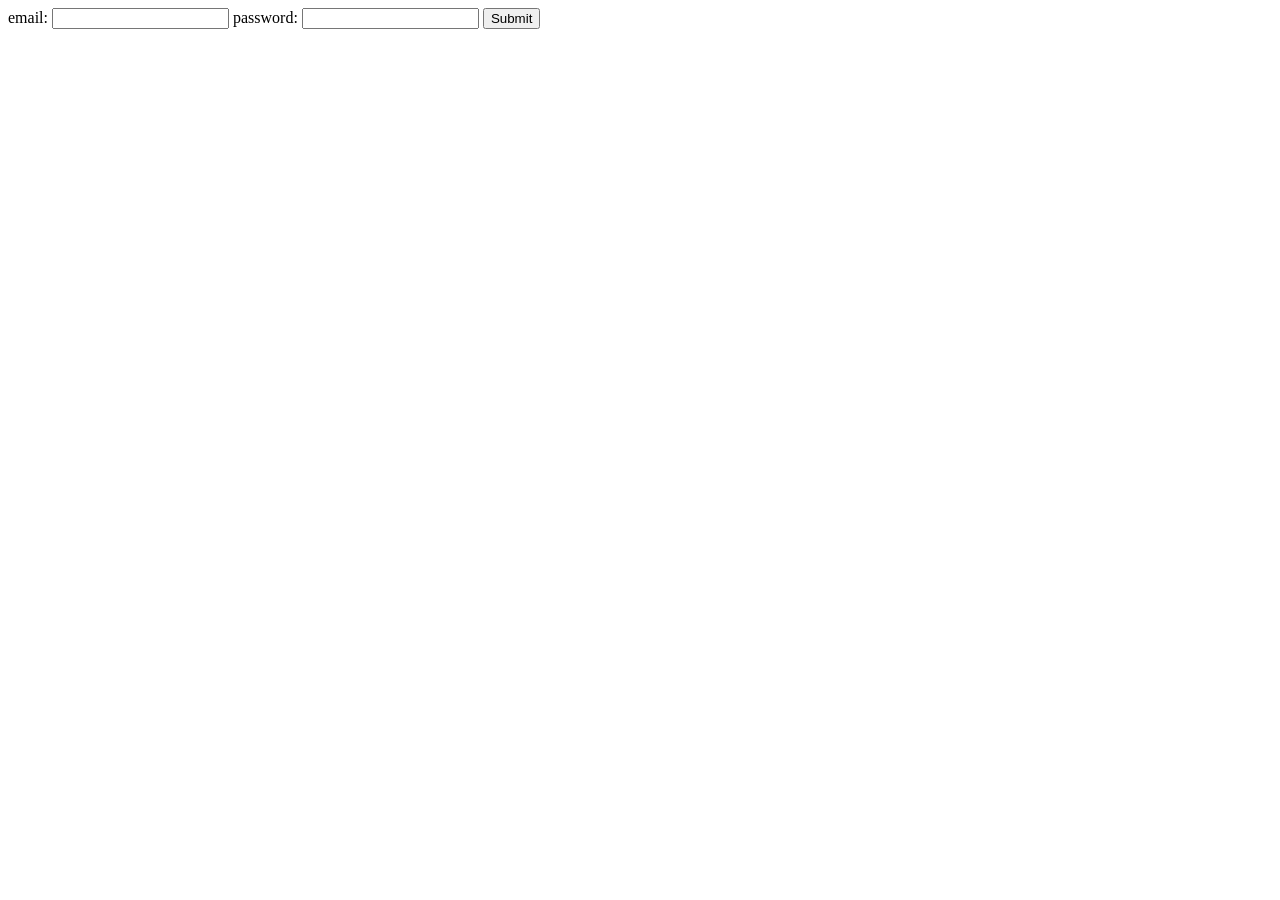
==== website/register.html @ cf496a00 "continuazione sviluppo backend -rinominato file login.php/html in register.php/html -creazione file " ====
<!DOCTYPE html>
<html lang="en">
<head>
    <meta charset="UTF-8">
    <meta name="viewport" content="width=device-width, initial-scale=1.0">
    <title>Document</title>
</head>
<body>
    <form action="login.php" method="post">
        <label for="email">email:</label> <input type="email" name="input_email">
        <label for="password">password:</label> <input type="password" name="input_password">
        <input type="submit">
    </form>
</body>
</html>
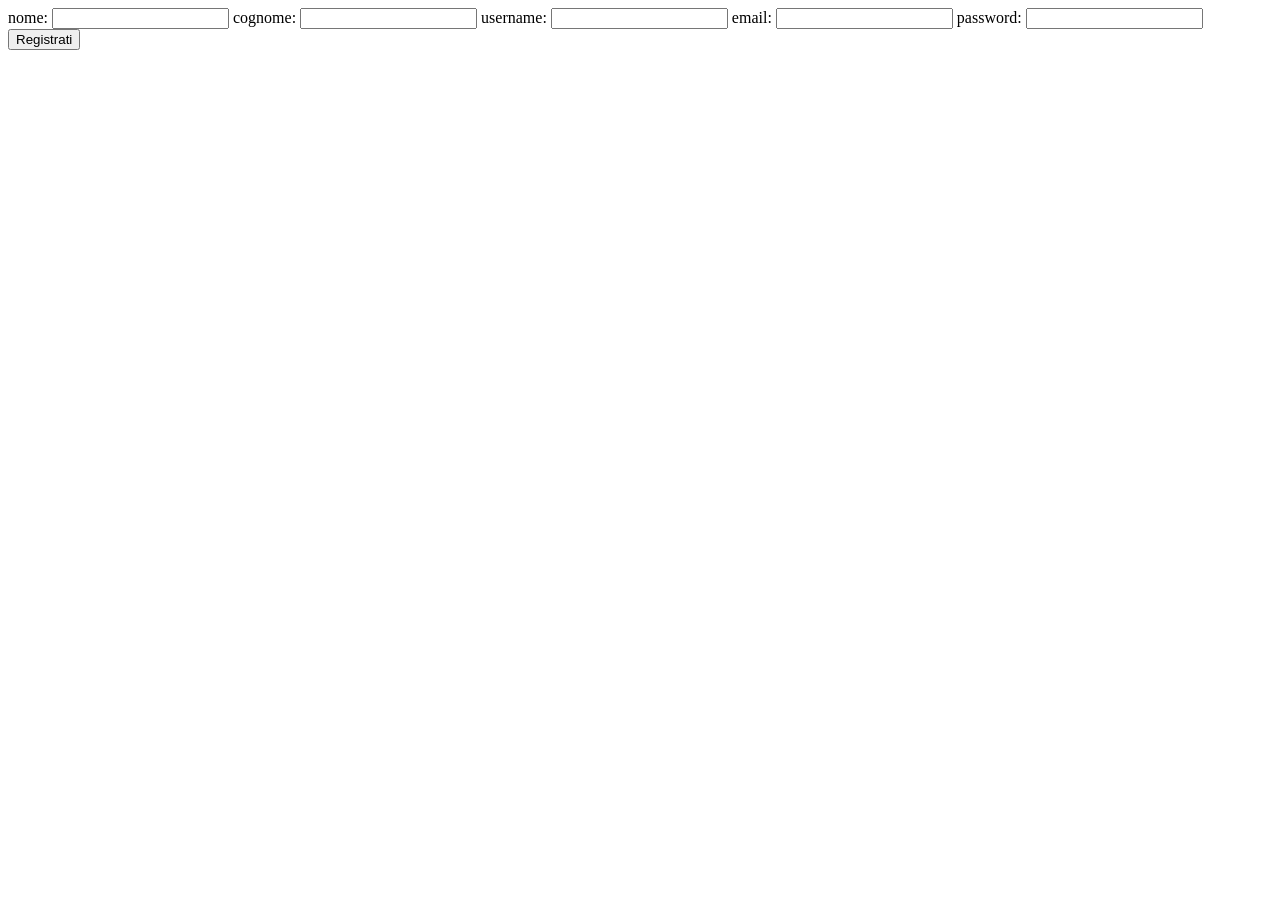
==== commit f7b75166: "update backend -aggiunta gestione domanda -aggiunta gestione risposta -aggiunta gestione recensione " ====
--- a/website/register.html
+++ b/website/register.html
@@ -3,13 +3,26 @@
 <head>
     <meta charset="UTF-8">
     <meta name="viewport" content="width=device-width, initial-scale=1.0">
-    <title>Document</title>
+    <title>Register</title>
 </head>
 <body>
-    <form action="login.php" method="post">
-        <label for="email">email:</label> <input type="email" name="input_email">
-        <label for="password">password:</label> <input type="password" name="input_password">
-        <input type="submit">
+    <form action="register.php" method="post">
+        <label for="nome">nome:</label>
+        <input type="text" id="nome" name="nome" required>
+
+        <label for="cognome">cognome:</label>
+        <input type="text" id="cognome" name="cognome" required>
+
+        <label for="username">username:</label>
+        <input type="text" id="username" name="username" required>
+
+        <label for="email">email:</label>
+        <input type="email" id="email" name="input_email" required>
+
+        <label for="password">password:</label>
+        <input type="password" id="password" name="input_password" required>
+
+        <input type="submit" value="Registrati">
     </form>
 </body>
-</html>+</html>
